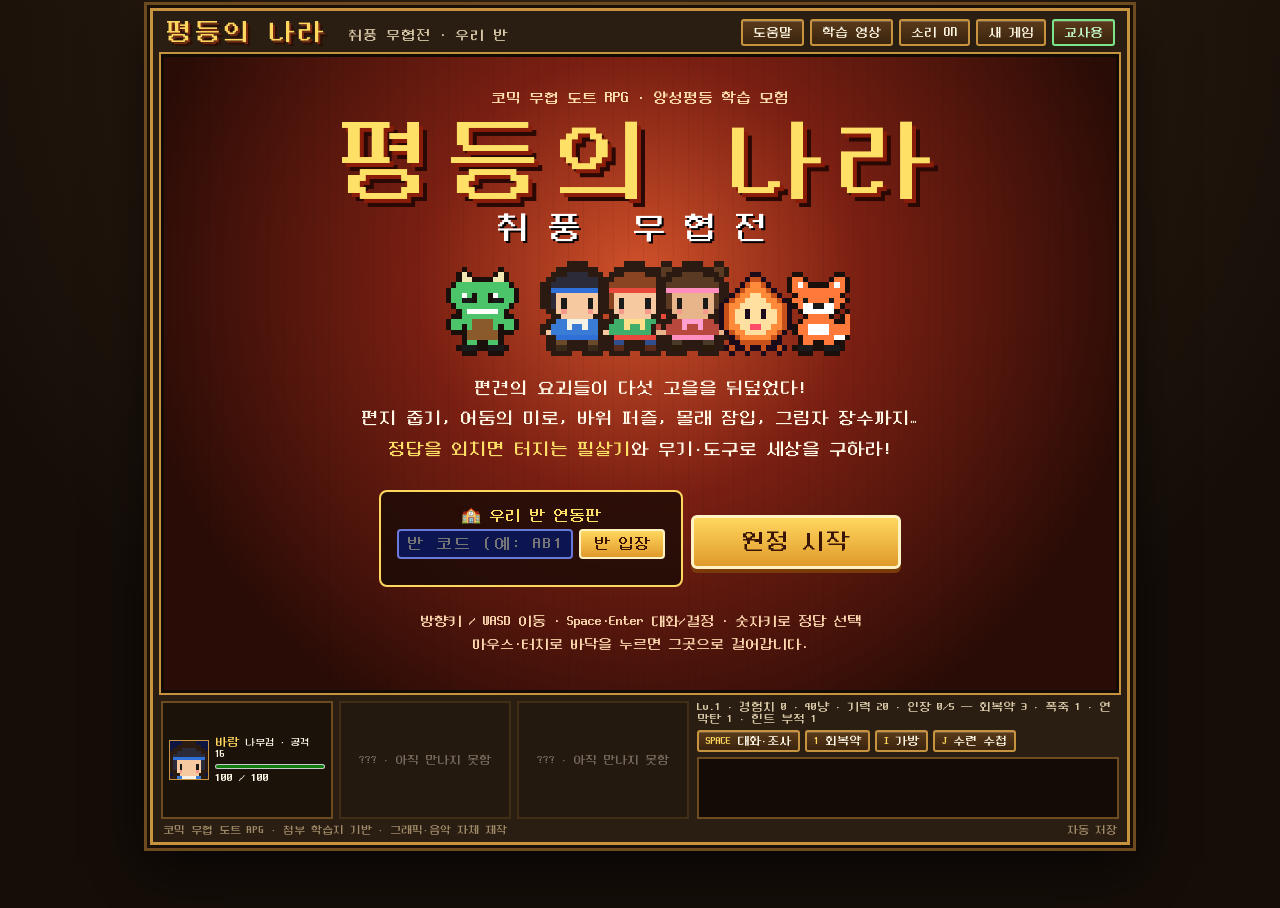
==== class.html @ 1ce5c13e "교사용 메뉴와 우리 반 연동판(교사 문제 실시간 반영) 추가 교사용 메뉴(비밀번호 잠금) - 진행 이동: 장·단계 바로가기, 장에 맞는 레벨·무기 맞춤, 엔딩 보기 - 바로 체험:" ====
<!-- 자동 생성: python3 build.py (index.html을 고친 뒤 다시 실행) -->
<!doctype html>
<html lang="ko">
<head>
<meta charset="utf-8">
<meta name="viewport" content="width=device-width,initial-scale=1">
<title>평등의 나라 · 우리 반 연동판</title>
<meta name="description" content="양성평등 학습지를 바탕으로 만든 코믹 무협 도트 RPG. 정답을 외쳐 필살기를 터뜨려 편견의 요괴를 물리치세요.">
<link rel="stylesheet" href="style.css">
</head>
<body>
<main class="client">
  <header>
    <div class="title">평등의 나라 <span>취풍 무협전 · 우리 반</span></div>
    <nav>
      <button id="help">도움말</button>
      <button id="video">학습 영상</button>
      <button id="sound">소리 ON</button>
      <button id="reset">새 게임</button>
      <button id="teacher" class="tbtn">교사용</button>
    </nav>
  </header>

  <section class="screen" id="screen">
    <canvas id="game" width="480" height="320" tabindex="0" aria-label="게임 화면. 방향키 또는 WASD 이동, Space 대화 및 결정"></canvas>

    <div class="chapter" id="chapter" hidden><small id="chapNo"></small><b id="chapName"></b><span id="chapDesc"></span></div>
    <div class="quest win" id="questbox"><b id="qtitle">임무</b><div id="quest"></div></div>
    <div class="zone" id="zone" hidden></div>
    <div class="synctoast" id="synctoast" hidden></div>

    <!-- 대화창 -->
    <div class="dialog win" id="dialog" hidden>
      <canvas id="face" width="40" height="40"></canvas>
      <div class="dtext"><b id="dname"></b><p id="dline"></p></div>
      <span class="next">▼</span>
    </div>

    <!-- 전투 UI -->
    <div class="battle" id="battleui" hidden>
      <div class="bmsg win" id="bmsg"></div>
      <div class="bbottom">
        <div class="bcmd win" id="bcmd"></div>
        <div class="bparty win" id="bparty"></div>
      </div>
    </div>

    <!-- 상점·가방 패널 -->
    <div class="menuui" id="menuui" hidden><div class="mpanel win" id="mpanel"></div></div>

    <!-- 외줄 수련 패널 -->
    <div class="trialui" id="trialui" hidden><div class="tpanel win" id="tpanel"></div></div>

    <!-- 타이틀 -->
    <div id="splash">
      <div class="splashinner">
        <span class="kicker">코믹 무협 도트 RPG · 양성평등 학습 모험</span>
        <h1>평등의 나라</h1>
        <h2>취풍 무협전</h2>
        <canvas id="titleart" width="160" height="40"></canvas>
        <p>편견의 요괴들이 다섯 고을을 뒤덮었다!<br>편지 줍기, 어둠의 미로, 바위 퍼즐, 몰래 잠입, 그림자 장수까지…<br><b>정답을 외치면 터지는 필살기</b>와 무기·도구로 세상을 구하라!</p>
        <div class="cjoin"><b>🏫 우리 반 연동판</b><div class="cjrow"><input id="ccode" maxlength="6" placeholder="반 코드 (예: AB12CD)" autocomplete="off" aria-label="우리 반 코드"><button id="cjoinbtn">반 입장</button></div><small id="cjoinstate"></small> <small id="cjoinmsg"></small></div>
        <p class="classnote" id="classnote" hidden></p>
        <button id="play">원정 시작</button>
        <small>방향키 / WASD 이동 · Space·Enter 대화/결정 · 숫자키로 정답 선택<br>마우스·터치로 바닥을 누르면 그곳으로 걸어갑니다.</small>
      </div>
    </div>
  </section>

  <section class="console">
    <div class="party" id="party"></div>
    <div class="side">
      <p id="inventory"></p>
      <div class="hotkeys">
        <button id="act"><kbd>SPACE</kbd> 대화·조사</button>
        <button id="potion"><kbd>1</kbd> 회복약</button>
        <button id="bag"><kbd>I</kbd> 가방</button>
        <button id="journal"><kbd>J</kbd> 수련 수첩</button>
      </div>
      <div class="log" id="log" role="log" aria-live="polite"></div>
    </div>
  </section>

  <div class="touch" id="touch">
    <div class="dpad">
      <button data-move="0,-1" aria-label="위">▲</button>
      <div><button data-move="-1,0" aria-label="왼쪽">◀</button><button data-move="0,1" aria-label="아래">▼</button><button data-move="1,0" aria-label="오른쪽">▶</button></div>
    </div>
    <button class="abtn" id="abtn">A<br><small>결정</small></button>
  </div>

  <footer>코믹 무협 도트 RPG · 첨부 학습지 기반 · 그래픽·음악 자체 제작 <span><span id="classbadge" hidden></span> <span id="teachbadge" hidden></span> <span id="savestatus">자동 저장</span></span></footer>
</main>

<dialog id="modal"><button id="close" aria-label="닫기">×</button><div id="body"></div></dialog>

<script>window.CLASS_STORE_KEY="equality-rpg-class-live-v1"</script>
<script src="js/questions.js"></script>
<script src="js/data.js"></script>
<script src="js/maps.js"></script>
<script src="js/sprites.js"></script>
<script src="js/audio.js"></script>
<script src="js/trial.js"></script>
<script src="js/battle.js"></script>
<script src="js/game.js"></script>
<script src="js/teacher.js"></script>
<script src="js/classsync.js"></script>
</body>
</html>
---- style.css ----
@font-face{font-family:NeoDunggeunmo;src:url('assets/neodgm.woff2') format('woff2');font-display:swap}
:root{
  --bg:#1b1410; --frame:#c8933f; --frame2:#6e4a1f; --ink:#fff8e6; --muted:#d9c9a8;
  --win1:#2a3f9e; --win2:#101a5a; --winb:#f4ecd8; --gold:#ffd75e; --red:#ff6b5b; --green:#7be38a;
}
*{box-sizing:border-box}
/* hidden 속성이 display:flex 등에 덮이지 않도록 (대화창이 남아 화면이 멈춰 보이던 문제) */
[hidden]{display:none!important}
html,body{margin:0;background:radial-gradient(circle at 50% 0%,#3a2716,#140d08 70%);color:var(--ink);font-family:NeoDunggeunmo,"Galmuri11","DungGeunMo",monospace;min-height:100vh}
button{font:inherit;color:inherit;cursor:pointer}
.client{width:min(980px,100%,calc((100vh - 250px) * 1.5 + 20px));min-width:min(100%,560px);margin:8px auto;background:#2a1d12;border:3px solid var(--frame);box-shadow:0 0 0 3px #1a0f07,0 0 0 6px var(--frame2),0 18px 50px #000a;padding:0 8px 6px}
header{display:flex;justify-content:space-between;align-items:center;gap:10px;padding:8px 4px;flex-wrap:wrap}
.title{font-size:26px;color:var(--gold);text-shadow:2px 2px 0 #7a2a10,4px 4px 0 #2a0f05;letter-spacing:3px}
.title span{font-size:14px;color:var(--muted);text-shadow:none;letter-spacing:1px;margin-left:6px}
nav{display:flex;gap:6px;flex-wrap:wrap}
nav button,.hotkeys button,dialog button,.choice{background:linear-gradient(#5a3a1a,#3a240e);border:2px solid var(--frame);border-radius:3px;padding:5px 10px;font-size:13px;box-shadow:inset 0 1px 0 #ffffff30}
nav button:hover,.hotkeys button:hover,dialog button:hover{filter:brightness(1.25)}
.screen{position:relative;width:100%;aspect-ratio:3/2;background:#000;border:3px solid #120a04;outline:2px solid var(--frame);container-type:inline-size;overflow:hidden}
#game{display:block;width:100%;height:100%;image-rendering:pixelated;image-rendering:crisp-edges;outline:none}
.win{background:linear-gradient(180deg,var(--win1),var(--win2));border:3px solid var(--winb);border-radius:6px;box-shadow:0 0 0 2px #0b0f30,inset 0 0 0 1px #6a7ad8,3px 4px 0 #0008;color:#fff}
.zone{position:absolute;top:1.5cqw;left:50%;transform:translateX(-50%);padding:.5cqw 2cqw;font-size:clamp(11px,2.2cqw,20px);pointer-events:none;transition:opacity .6s}
.quest{position:absolute;top:1.2cqw;left:50%;transform:translateX(-50%);max-width:72cqw;width:max-content;padding:.7cqw 1.6cqw;font-size:clamp(10px,1.6cqw,15px);line-height:1.45;pointer-events:none;text-align:center;opacity:.93}
.quest span{color:#c9cdf0}
.quest br{display:none}
.quest span::before{content:' · '}
.zone{display:none}
.quest b{color:var(--gold);display:block;margin-bottom:.15em;font-weight:normal}
/* 대화창 */
.dialog{position:absolute;left:2cqw;right:2cqw;bottom:2cqw;min-height:20cqw;display:flex;gap:2cqw;padding:1.6cqw 2cqw;align-items:flex-start;cursor:pointer;animation:pop .15s ease-out}
.dialog #face{width:14cqw;height:14cqw;min-width:56px;min-height:56px;image-rendering:pixelated;background:#0d1442;border:2px solid var(--winb);border-radius:4px;flex:none}
.dtext{flex:1}
.dtext b{color:var(--gold);font-size:clamp(12px,2.2cqw,20px);display:block;margin-bottom:.4em}
.dtext p{margin:0;font-size:clamp(12px,2.25cqw,21px);line-height:1.6;white-space:pre-wrap}
.dialog .next{position:absolute;right:2cqw;bottom:1cqw;color:var(--gold);animation:blink .7s steps(2) infinite;font-size:clamp(10px,1.8cqw,16px)}
@keyframes blink{50%{opacity:0}}
@keyframes pop{from{transform:scale(.96);opacity:0}}
/* 전투 */
.battle{position:absolute;inset:0;pointer-events:none}
.battle>*{pointer-events:auto}
.bmsg{position:absolute;top:1.5cqw;left:2cqw;right:2cqw;padding:1cqw 2cqw;font-size:clamp(11px,2.1cqw,19px);text-align:center;min-height:5cqw;line-height:1.5}
.bmsg:empty{display:none}
.bbottom{position:absolute;left:1.5cqw;right:1.5cqw;bottom:1.5cqw;display:flex;gap:1.2cqw;align-items:flex-end}
.bcmd{flex:1;padding:1.2cqw 1.8cqw;font-size:clamp(11px,2.05cqw,19px);line-height:1.5;min-height:14cqw}
.bcmd .q{margin:0 0 .6em;color:#fff}
.bcmd .q small{color:var(--gold);display:block;margin-bottom:.2em}
.bcmd .explain{color:#ffe9a8;margin:.4em 0 0}
.bcmd .ok{color:var(--green)}.bcmd .ng{color:var(--red)}
.choice{display:block;width:100%;text-align:left;margin:.35em 0;background:#0c1550;border:2px solid #6a7ad8;font-size:inherit;padding:.35em .7em;border-radius:4px;line-height:1.35}
.choice:disabled{opacity:.45;cursor:not-allowed}
.choice.sel,.choice:hover{border-color:var(--gold);background:#2b3a9e;color:var(--gold)}
.choice.sel::before{content:"▶ ";}
.choice kbd{color:var(--gold);margin-right:.4em}
.cmds{display:grid;grid-template-columns:1fr 1fr;gap:.2em .8em}
.cmds .choice{margin:.15em 0}
.bparty{width:31cqw;padding:1cqw 1.4cqw;font-size:clamp(10px,1.7cqw,16px)}
.pm{display:grid;grid-template-columns:auto 1fr;gap:0 .6em;margin:.25em 0;align-items:center}
.pm b{grid-row:span 2;color:#fff;min-width:3.2em}
.pm.ko b{color:#888}
.pm .bar{height:.55em;background:#000;border:1px solid #8890c8;position:relative}
.pm .bar i{position:absolute;inset:0;background:linear-gradient(90deg,#3fd06a,#a8f07a);transform-origin:left}
.pm.low .bar i{background:linear-gradient(90deg,#e24a3b,#ff9a6b)}
.pm span{font-size:.85em;color:var(--muted)}
/* 전투 목록·기력 */
.clist{display:flex;flex-direction:column}
.clist .choice{margin:.2em 0}
.choice small{color:#c9cdf0;font-size:.8em;margin-left:.3em}
.choice.hintbtn{border-color:#c8b8ff;color:#e0d8ff}
.pm.act b{color:#7be3ff}
.ki{display:grid;grid-template-columns:auto 1fr auto;gap:.5em;align-items:center;margin-top:.3em;font-size:.9em;color:#c8b8ff}
.ki .bar{height:.55em;background:#000;border:1px solid #8890c8;position:relative}
.ki .bar i{position:absolute;inset:0;background:linear-gradient(90deg,#7a5aff,#c8b8ff);transform-origin:left}
/* 상점·가방 패널 */
.menuui{position:absolute;inset:0;display:flex;align-items:center;justify-content:center;background:#0007;z-index:4}
.mpanel{width:min(80cqw,620px);max-height:92%;overflow:auto;padding:1.8cqw 2.4cqw;font-size:clamp(11px,1.85cqw,17px);line-height:1.55}
.mpanel h3{margin:0 0 .3em;color:var(--gold);font-weight:normal;font-size:1.2em}
.mpanel p{margin:.35em 0}
.mpanel b{color:var(--gold);font-weight:normal}
.mbtns{display:flex;flex-direction:column}
.mbtns .choice{margin:.18em 0}
/* 외줄 수련 패널 */
.trialui{position:absolute;inset:0;display:flex;align-items:center;justify-content:center;background:#0007;z-index:4}
.tpanel{width:min(76cqw,600px);padding:2cqw 2.6cqw;font-size:clamp(11px,1.95cqw,18px);line-height:1.6}
.tpanel h3{margin:0 0 .4em;color:var(--gold);font-weight:normal;font-size:1.25em}
.tpanel p{margin:.45em 0}
.tpanel b{color:var(--gold);font-weight:normal}
.tpanel .keys{color:#ffe9a8}
/* 챕터 카드 */
.chapter{position:absolute;inset:0;background:#000d;display:flex;flex-direction:column;align-items:center;justify-content:center;gap:1.5cqw;animation:fade 2.6s ease forwards;pointer-events:none;z-index:5}
.chapter small{color:var(--muted);font-size:clamp(12px,2.2cqw,20px);letter-spacing:.3em}
.chapter b{font-size:clamp(24px,6cqw,56px);color:var(--gold);text-shadow:3px 3px 0 #7a2a10;letter-spacing:.2em}
.chapter span{font-size:clamp(11px,2cqw,18px)}
@keyframes fade{0%{opacity:0}15%{opacity:1}75%{opacity:1}100%{opacity:0}}
/* 타이틀 */
#splash{position:absolute;inset:0;z-index:10;display:flex;align-items:center;justify-content:center;background:radial-gradient(circle at 50% 35%,#d2522a 0%,#7a1f12 35%,#2a0c06 80%);text-align:center}
#splash::before{content:"";position:absolute;inset:0;background:repeating-linear-gradient(90deg,#0000 0 14px,#0000000f 14px 15px);pointer-events:none}
.splashinner{position:relative;padding:2cqw}
.kicker{font-size:clamp(10px,1.8cqw,15px);color:#ffe2b0}
#splash h1{margin:1cqw 0 0;font-size:clamp(34px,10cqw,96px);color:#ffe066;text-shadow:4px 4px 0 #8a1c0a,8px 8px 0 #2a0904;letter-spacing:.15em;font-weight:normal}
#splash h2{margin:0 0 1cqw;font-size:clamp(16px,3.6cqw,34px);color:#fff;letter-spacing:.5em;font-weight:normal;text-shadow:2px 2px 0 #000}
#titleart{width:min(48cqw,420px);image-rendering:pixelated;display:block;margin:0 auto}
#splash p{font-size:clamp(11px,2cqw,18px);line-height:1.7;margin:1.4cqw 0}
#splash b{color:#ffe066;font-weight:normal}
#play{font-size:clamp(14px,2.6cqw,24px);padding:.5em 2em;background:linear-gradient(#ffd75e,#e09a2a);color:#3a1404;border:3px solid #fff3c4;border-radius:6px;box-shadow:0 4px 0 #7a3a0a;animation:bob 1.2s ease-in-out infinite}
@keyframes bob{50%{transform:translateY(-3px)}}
#splash small{display:block;margin-top:1.4cqw;color:#ffd9b0;font-size:clamp(9px,1.6cqw,14px);line-height:1.6}
/* 콘솔 */
.console{display:grid;grid-template-columns:1.25fr 1fr;gap:8px;margin-top:8px}
.party{display:flex;gap:6px}
.card{flex:1;background:#1b120a;border:2px solid var(--frame2);padding:6px;display:flex;gap:6px;align-items:center;min-width:0}
.card canvas{width:40px;height:40px;image-rendering:pixelated;background:#0d1442;border:1px solid var(--frame);flex:none}
.card .info{flex:1;min-width:0;font-size:12px}
.card .info b{color:var(--gold);font-weight:normal}
.card meter{width:100%;height:9px}
.card.empty{opacity:.35;justify-content:center;font-size:12px}
.side{display:flex;flex-direction:column;gap:5px;min-width:0}
#inventory{margin:0;font-size:12px;color:var(--muted)}
.hotkeys{display:flex;gap:5px;flex-wrap:wrap}
.hotkeys button{font-size:12px;padding:3px 7px}
kbd{font:inherit;color:var(--gold);font-size:.85em}
.log{height:62px;overflow:auto;background:#120b06;border:2px solid var(--frame2);padding:3px 6px;font-size:12px;line-height:1.5}
.log p{margin:0}.log .gold{color:var(--gold)}.log .red{color:var(--red)}
footer{display:flex;justify-content:space-between;font-size:11px;color:#a08a68;padding:6px 2px 0}
/* 모달 */
dialog{max-width:min(640px,92vw);background:linear-gradient(180deg,var(--win1),var(--win2));color:#fff;border:3px solid var(--winb);border-radius:8px;padding:18px 22px;font-family:inherit;line-height:1.6;box-shadow:0 0 0 3px #0b0f30,0 20px 60px #000c}
dialog::backdrop{background:#000a}
dialog h2{color:var(--gold);font-weight:normal;margin:0 0 10px;font-size:22px}
dialog p{margin:8px 0}
dialog iframe{width:100%;aspect-ratio:16/9;border:0}
dialog a{color:var(--gold)}
#close{position:absolute;top:8px;right:8px;padding:0 9px}
.muted{color:#c9cdf0;font-size:13px}
.badgegrid{display:flex;gap:6px;flex-wrap:wrap;margin:10px 0}
.badgegrid span{border:2px solid #6a7ad8;padding:4px 10px;border-radius:4px;color:#8890c8}
.badgegrid span.on{border-color:var(--gold);color:var(--gold);background:#3a2f0a}
textarea{width:100%;min-height:80px;font:inherit;background:#0c1550;color:#fff;border:2px solid #6a7ad8;padding:8px}
.endart{display:block;width:100%;image-rendering:pixelated;margin:6px 0}
/* 터치 */
.touch{display:none;justify-content:space-between;align-items:center;padding:8px 6px 0}
.dpad{display:flex;flex-direction:column;align-items:center}
.dpad button,.abtn{width:52px;height:46px;background:#3a240e;border:2px solid var(--frame);color:var(--gold);font-size:18px;border-radius:6px;margin:2px;touch-action:manipulation}
.abtn{width:76px;height:76px;border-radius:50%;font-size:22px;line-height:1}
.abtn small{font-size:11px}
@media (pointer:coarse){.touch{display:flex}}
@media (max-width:700px){
  .client{padding:0 4px 4px;min-width:0}
  .console{grid-template-columns:1fr}
  .title{font-size:20px}
  .card canvas{width:32px;height:32px}
  .bparty{width:36cqw}
  .quest{white-space:normal}
  .bcmd{min-height:0;padding:1cqw 1.4cqw;font-size:clamp(10px,2.6cqw,15px)}
  .bcmd .q{margin:0 0 .3em;line-height:1.35}
  .cmds{grid-template-columns:1fr 1fr 1fr;gap:.15em .4em}
  .choice{padding:.25em .45em;margin:.2em 0}
  .bmsg{font-size:clamp(10px,2.6cqw,15px);padding:.6cqw 1.4cqw}
  .bparty{font-size:clamp(9px,2.3cqw,13px)}
}

/* 교사용 */
.tbtn{border-color:#7be38a!important;color:#c8ffd0}
#teachbadge{color:#7be38a;margin-right:6px}
.classnote{background:#0b3a1a;border:2px solid #7be38a;color:#d8ffe0;padding:.5em .8em;border-radius:6px;font-size:clamp(11px,1.8cqw,15px)}
dialog.wide{max-width:min(860px,96vw);width:min(860px,96vw);max-height:92vh}
dialog h3{color:var(--gold);font-weight:normal;margin:14px 0 6px;font-size:17px}
dialog h3 small{color:#c9cdf0;font-size:12px}
.ttabs{display:flex;gap:4px;flex-wrap:wrap;margin:6px 0 4px;border-bottom:2px solid #6a7ad8;padding-bottom:6px}
.ttabs button{background:#0c1550;border:2px solid #6a7ad8;padding:5px 10px}
.ttabs button.on{border-color:var(--gold);color:var(--gold);background:#2b3a9e}
.trow{display:flex;gap:8px;flex-wrap:wrap;align-items:center;margin:6px 0}
dialog label{font-size:14px}
dialog select,dialog input[type=text],dialog input[type=password],dialog input:not([type]),dialog textarea{font:inherit;background:#0c1550;color:#fff;border:2px solid #6a7ad8;padding:5px 7px;border-radius:4px}
dialog textarea{width:100%;min-height:0}
label.blk{display:block;margin:6px 0}
label.chk{display:block;margin:4px 0}
dialog button.primary{background:linear-gradient(#ffd75e,#e09a2a);color:#3a1404;border-color:#fff3c4}
dialog button.mini{padding:2px 7px;font-size:12px}
.qch{display:grid;grid-template-columns:1fr 1fr;gap:6px}
.qch label{display:flex;gap:6px;align-items:center}
.qch input:not([type=radio]){flex:1;min-width:0}
.qch input[type=radio]{width:18px;height:18px;accent-color:#ffd75e}
.qlist{max-height:240px;overflow:auto;border:1px solid #6a7ad8;padding:4px 8px;border-radius:4px}
.qitem{padding:6px 0;border-bottom:1px dashed #4a5ab0;font-size:14px}
.qitem .tag{color:#3a1404;background:#ffd75e;padding:0 5px;border-radius:3px;font-size:12px}
.qitem small{color:#c9cdf0}
.qbtns{display:inline-flex;gap:4px;margin-left:6px}
.tmsg{font-size:13px}.tmsg.ok{color:#7be38a}.tmsg.ng{color:#ff9a8a}
.warn{color:#ffd0a0;font-size:13px}
.filebtn{display:inline-block;background:linear-gradient(#5a3a1a,#3a240e);border:2px solid var(--frame);border-radius:3px;padding:5px 10px;font-size:13px;cursor:pointer}
.filebtn input{display:none}
.ttable{border-collapse:collapse;font-size:14px;margin:4px 0}
.ttable th,.ttable td{border:1px solid #6a7ad8;padding:3px 10px;text-align:center}
details{margin-top:10px;font-size:14px}details summary{cursor:pointer;color:var(--gold)}
@media (max-width:700px){.qch{grid-template-columns:1fr}}

/* 우리 반 연동판 */
.cjoin{margin:1.2cqw auto;padding:.8em 1em;background:#1a0a05cc;border:2px solid #ffd75e;border-radius:8px;display:inline-block;font-size:clamp(11px,1.9cqw,16px)}
.cjoin b{color:#ffe066;font-weight:normal;display:block;margin-bottom:.3em}
.cjrow{display:flex;gap:6px;justify-content:center}
.cjoin input{font:inherit;width:11em;text-transform:uppercase;letter-spacing:.15em;text-align:center;background:#0c1550;color:#fff;border:2px solid #6a7ad8;border-radius:4px;padding:.3em .5em}
.cjoin button{font:inherit;background:linear-gradient(#ffd75e,#e09a2a);color:#3a1404;border:2px solid #fff3c4;border-radius:4px;padding:.3em .8em}
.cjoin small{display:inline;color:#ffd9b0;margin-top:.3em}
#cjoinstate{color:#7be38a}
#classbadge{color:#9ad8ff}
.synctoast{position:absolute;left:50%;top:13cqw;transform:translateX(-50%);z-index:6;background:#0b3a1a;border:2px solid #7be38a;color:#e0ffe8;padding:.6em 1.1em;border-radius:8px;font-size:clamp(11px,1.9cqw,16px);max-width:86%;text-align:center;box-shadow:0 4px 0 #0008;pointer-events:none}
.synctoast.show{animation:toast 5s ease forwards}
@keyframes toast{0%{opacity:0;transform:translate(-50%,-8px)}8%{opacity:1;transform:translate(-50%,0)}85%{opacity:1}100%{opacity:0}}
.bigcode{font-size:44px;letter-spacing:.25em;color:var(--gold);text-align:center;background:#0c1550;border:3px solid var(--gold);border-radius:8px;padding:6px 0;margin:6px 0}
.secret{letter-spacing:.15em}
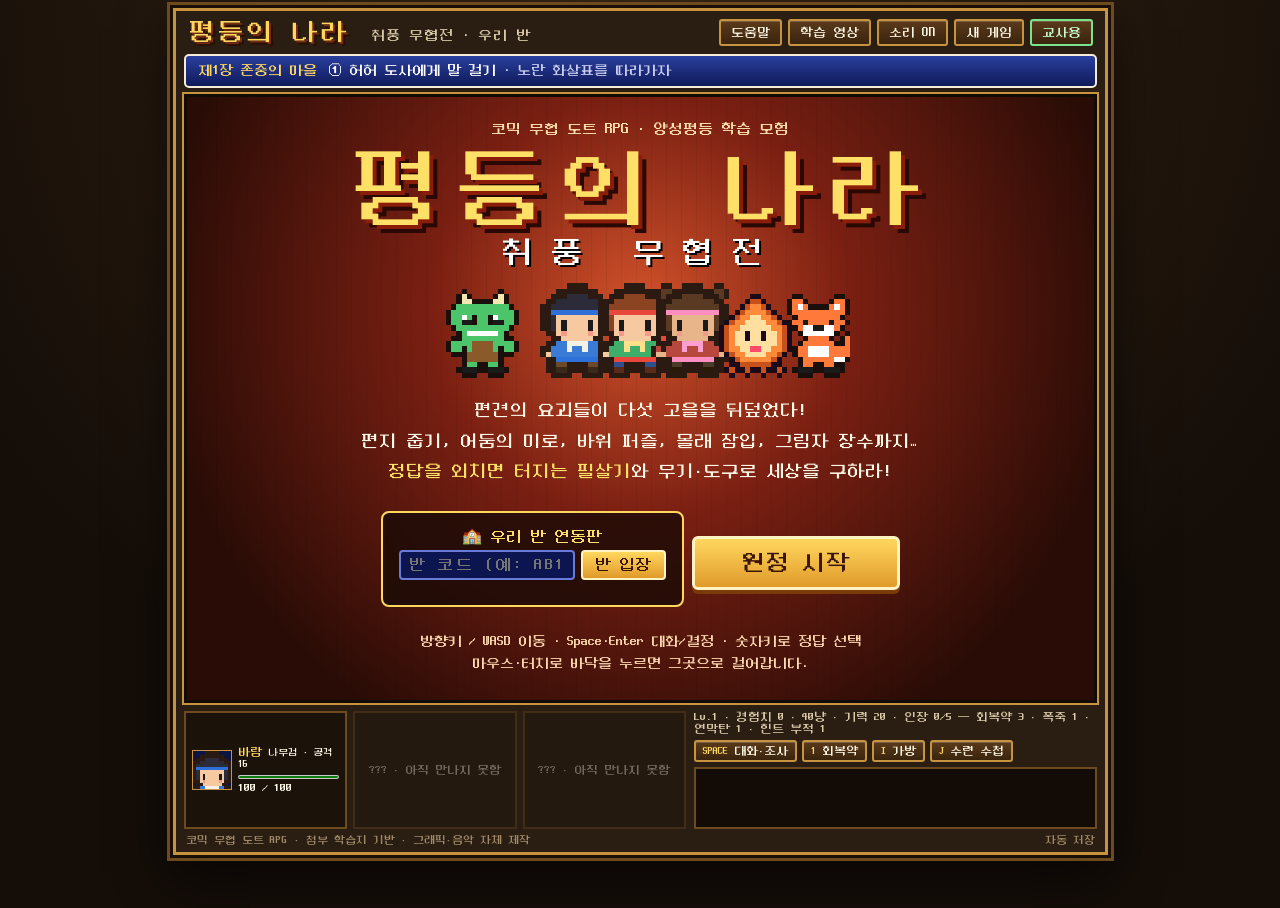
==== commit fee79d25: "맵을 가리던 임무 창을 화면 밖으로, 반 비밀번호 직접 설정 - 장 제목·임무 창을 게임 화면 위 별도 줄로 옮겨 맵 윗부분이 가려지지 않게 함 - 휴대폰에서 임무 줄 높이를 고정" ====
--- a/class.html
+++ b/class.html
@@ -21,11 +21,12 @@
     </nav>
   </header>
 
+  <div class="questbar" id="questbox" aria-live="polite"><b id="qtitle">임무</b><span id="quest"></span></div>
+
   <section class="screen" id="screen">
     <canvas id="game" width="480" height="320" tabindex="0" aria-label="게임 화면. 방향키 또는 WASD 이동, Space 대화 및 결정"></canvas>
 
     <div class="chapter" id="chapter" hidden><small id="chapNo"></small><b id="chapName"></b><span id="chapDesc"></span></div>
-    <div class="quest win" id="questbox"><b id="qtitle">임무</b><div id="quest"></div></div>
     <div class="zone" id="zone" hidden></div>
     <div class="synctoast" id="synctoast" hidden></div>
 
--- a/style.css
+++ b/style.css
@@ -8,7 +8,7 @@
 [hidden]{display:none!important}
 html,body{margin:0;background:radial-gradient(circle at 50% 0%,#3a2716,#140d08 70%);color:var(--ink);font-family:NeoDunggeunmo,"Galmuri11","DungGeunMo",monospace;min-height:100vh}
 button{font:inherit;color:inherit;cursor:pointer}
-.client{width:min(980px,100%,calc((100vh - 250px) * 1.5 + 20px));min-width:min(100%,560px);margin:8px auto;background:#2a1d12;border:3px solid var(--frame);box-shadow:0 0 0 3px #1a0f07,0 0 0 6px var(--frame2),0 18px 50px #000a;padding:0 8px 6px}
+.client{width:min(980px,100%,calc((100vh - 290px) * 1.5 + 20px));min-width:min(100%,560px);margin:8px auto;background:#2a1d12;border:3px solid var(--frame);box-shadow:0 0 0 3px #1a0f07,0 0 0 6px var(--frame2),0 18px 50px #000a;padding:0 8px 6px}
 header{display:flex;justify-content:space-between;align-items:center;gap:10px;padding:8px 4px;flex-wrap:wrap}
 .title{font-size:26px;color:var(--gold);text-shadow:2px 2px 0 #7a2a10,4px 4px 0 #2a0f05;letter-spacing:3px}
 .title span{font-size:14px;color:var(--muted);text-shadow:none;letter-spacing:1px;margin-left:6px}
@@ -19,12 +19,14 @@
 #game{display:block;width:100%;height:100%;image-rendering:pixelated;image-rendering:crisp-edges;outline:none}
 .win{background:linear-gradient(180deg,var(--win1),var(--win2));border:3px solid var(--winb);border-radius:6px;box-shadow:0 0 0 2px #0b0f30,inset 0 0 0 1px #6a7ad8,3px 4px 0 #0008;color:#fff}
 .zone{position:absolute;top:1.5cqw;left:50%;transform:translateX(-50%);padding:.5cqw 2cqw;font-size:clamp(11px,2.2cqw,20px);pointer-events:none;transition:opacity .6s}
-.quest{position:absolute;top:1.2cqw;left:50%;transform:translateX(-50%);max-width:72cqw;width:max-content;padding:.7cqw 1.6cqw;font-size:clamp(10px,1.6cqw,15px);line-height:1.45;pointer-events:none;text-align:center;opacity:.93}
-.quest span{color:#c9cdf0}
-.quest br{display:none}
-.quest span::before{content:' · '}
 .zone{display:none}
-.quest b{color:var(--gold);display:block;margin-bottom:.15em;font-weight:normal}
+/* 임무 줄(게임 화면 바깥 위) — 맵을 가리지 않음 */
+.questbar{display:flex;box-sizing:border-box;align-items:baseline;gap:.4em .8em;flex-wrap:wrap;margin:0 0 6px;padding:5px 12px;background:linear-gradient(180deg,var(--win1),var(--win2));border:2px solid var(--winb);border-radius:5px;color:#fff;font-size:14px;line-height:1.45;min-height:32px}
+.questbar b{color:var(--gold);font-weight:normal;white-space:nowrap}
+.questbar #quest{flex:1;min-width:0}
+.questbar #quest br{display:none}
+.questbar #quest span{color:#c9cdf0}
+.questbar #quest span::before{content:' · '}
 /* 대화창 */
 .dialog{position:absolute;left:2cqw;right:2cqw;bottom:2cqw;min-height:20cqw;display:flex;gap:2cqw;padding:1.6cqw 2cqw;align-items:flex-start;cursor:pointer;animation:pop .15s ease-out}
 .dialog #face{width:14cqw;height:14cqw;min-width:56px;min-height:56px;image-rendering:pixelated;background:#0d1442;border:2px solid var(--winb);border-radius:4px;flex:none}
@@ -147,7 +149,8 @@
   .title{font-size:20px}
   .card canvas{width:32px;height:32px}
   .bparty{width:36cqw}
-  .quest{white-space:normal}
+  .questbar{font-size:12px;height:calc(2.9em + 10px);align-content:center;overflow:hidden}
+  .questbar #quest{display:-webkit-box;-webkit-line-clamp:2;-webkit-box-orient:vertical;overflow:hidden}
   .bcmd{min-height:0;padding:1cqw 1.4cqw;font-size:clamp(10px,2.6cqw,15px)}
   .bcmd .q{margin:0 0 .3em;line-height:1.35}
   .cmds{grid-template-columns:1fr 1fr 1fr;gap:.15em .4em}
